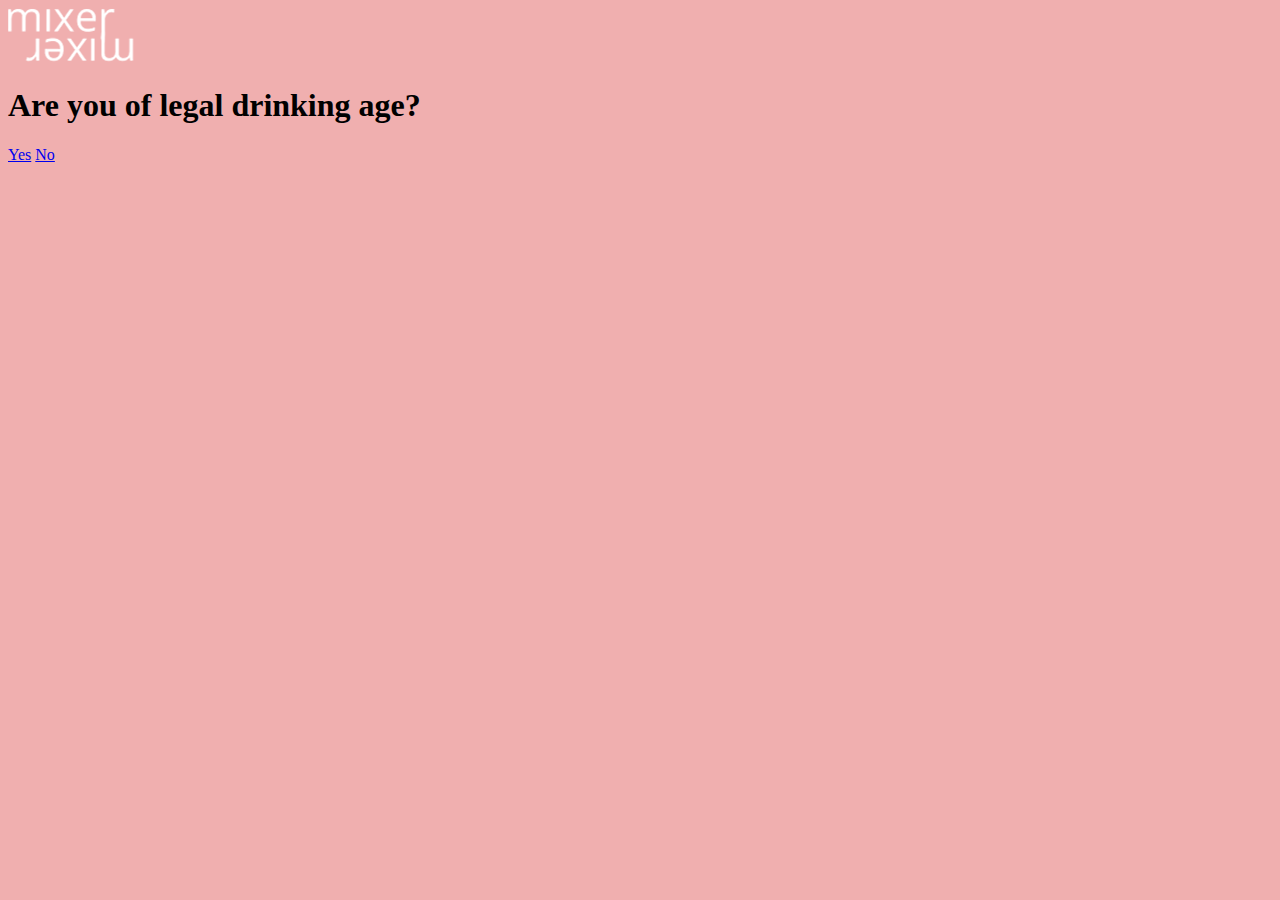
==== index.html @ 8e036aea "create templates and stylesheet" ====
<!DOCTYPE html>

<html>

  <head>

    <meta charset="utf-8">
    <title>Mixer</title>
    <meta name="description" content="Mix cocktails from ingredients you already have" />
    <meta name="viewport" content="width=device-width, initial-scale=1, shrink-to-fit=no">
    <link rel="stylesheet" href="screen.css" />
  </head>

  <body>

    <img src="logo.svg" class="logo">

    <div id="ageconfirm">
      <h1>Are you of legal drinking age?</h1>
      <a class="agebutton" href="home.html">Yes</a>
      <a class="agebutton" href="accessdenied.html">No</a>
    </div>

  </body>

</html>
---- screen.css ----
/* google font import */
@import url('https://fonts.googleapis.com/css2?family=Calistoga&display=swap');
@import url('https://fonts.googleapis.com/css2?family=Calistoga&family=Roboto:ital,wght@0,300;0,500;0,700;1,400&display=swap');

/* tag selectors */
body {
  background-color: #f0afaf ;
}

/* id selectors*/

/* class selectors*/
#logo {
  width: 126px;
}

/* descendant selectors */

/* media query */
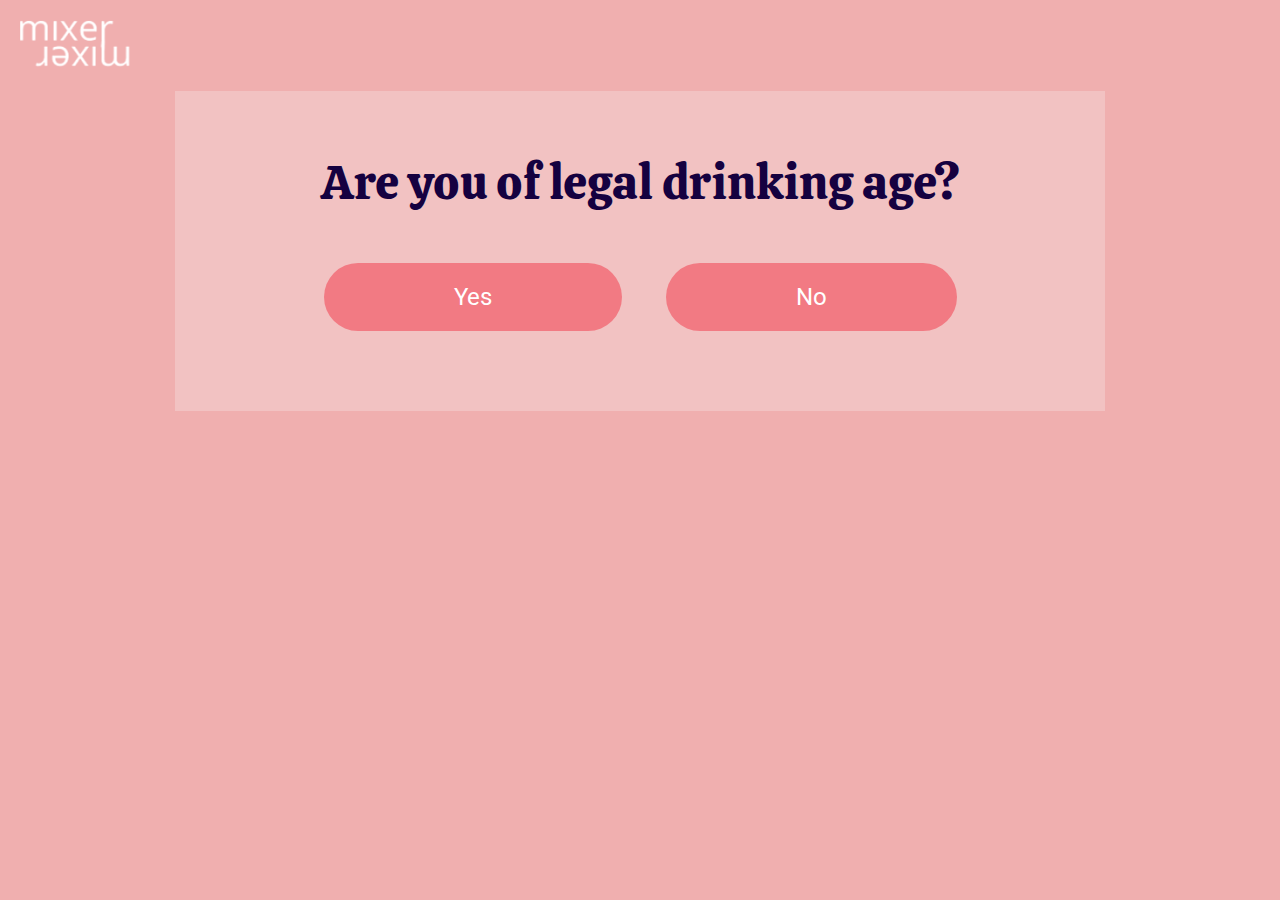
==== commit 8dd08ce4: "style index and home page" ====
--- a/index.html
+++ b/index.html
@@ -13,12 +13,12 @@
 
   <body>
 
-    <img src="logo.svg" class="logo">
+    <img src="static/logo.png" class="logo">
 
     <div id="ageconfirm">
       <h1>Are you of legal drinking age?</h1>
-      <a class="agebutton" href="home.html">Yes</a>
-      <a class="agebutton" href="accessdenied.html">No</a>
+      <a href="home.html">Yes</a>
+      <a href="accessdenied.html">No</a>
     </div>
 
   </body>
--- a/screen.css
+++ b/screen.css
@@ -5,15 +5,87 @@
 /* tag selectors */
 body {
   background-color: #f0afaf ;
+  font-family: 'Roboto', sans-serif;
+  margin: 0;
 }
 
 /* id selectors*/
+#ageconfirm {
+  margin: auto;
+  background-color: #f2c2c2;
+  width: 930px;
+  height: 200px;
+  text-align: center;
+  padding: 60px 0 60px 0;
+}
+
+#homescreen {
+  display: grid;
+  height: 800px;
+  background-image: url(static/background.png);
+  background-size: 2000px;
+  background-repeat: no-repeat;
+  background-position: center;
+  grid-template-columns: 35% 65%;
+}
+
+#introtext {
+  font-family: 'Calistoga', cursive;
+  color: #150140;
+  text-align: right;
+  font-weight: normal;
+  font-size: 8em;
+  padding-right: 25px;
+  padding: 20;
+  margin: 10px;
+
+}
 
 /* class selectors*/
-#logo {
-  width: 126px;
+.logo {
+  width: 110px;
+  padding: 20px;
+}
+
+.next {
+  text-decoration: none;
+  color: #150140;
+  grid-column-start: 2;
+  text-align: right;
+  padding-right: 30px;
+  padding-top: 100px;
 }
 
 /* descendant selectors */
 
+.next h2 {
+  font-size: 2em;
+  font-weight: normal;
+  margin: 0;
+  padding-right: 320px;
+}
+
+.next img {
+  float: right;
+}
+
+#ageconfirm h1 {
+  font-family: 'Calistoga', cursive;
+  color: #150140;
+  font-size: 3em;
+  font-weight: normal;
+  margin: 0;
+  margin-bottom: 70px;
+}
+
+#ageconfirm a {
+  text-decoration: none;
+  color: white;
+  background-color: #f27a83;
+  font-size: 1.5em;
+  padding: 20px 130px 20px 130px;
+  margin: 20px;
+  border-radius: 35px;
+}
+
 /* media query */
